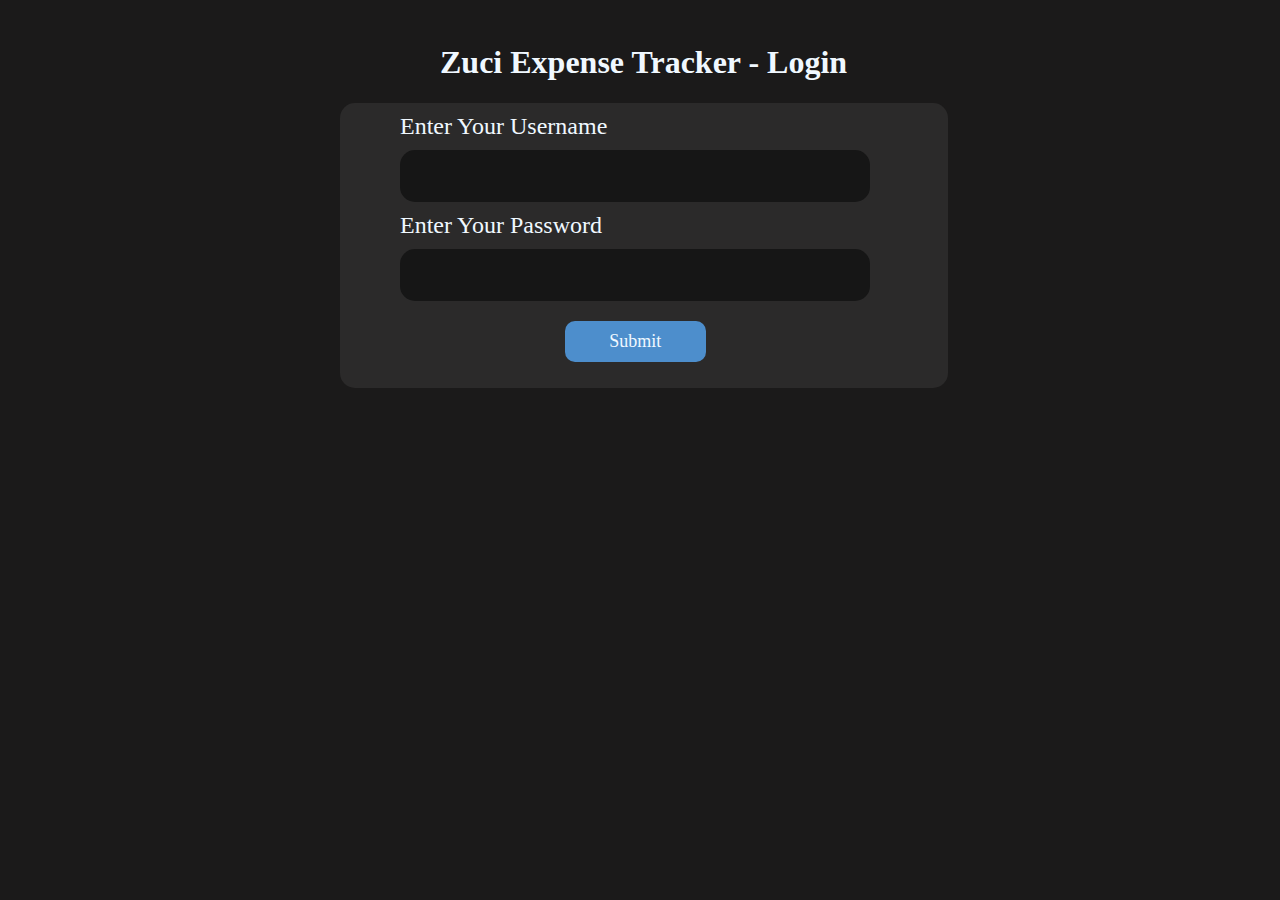
==== login.html @ 19f9c5d1 "added login and signup page" ====
<!DOCTYPE html>
<html lang="en">
<head>
    <meta charset="UTF-8">
    <meta name="viewport" content="width=device-width, initial-scale=1.0">
    <title>Document</title>
    <link rel="stylesheet" href="index.css">
</head>
<body style="background-color:rgb(27, 26, 26) ;">
    <div style="display: flex;flex-direction: row;justify-content: space-around;">
    <section id="section3" style="height:fit-content; width: 600px; padding: 15px;align-items: center;">
        <h1 class="heading" style="color:aliceblue;margin-left: 100px;">Zuci Expense Tracker - Login</h1>
        <div style="height: 265px;border-radius: 15px;width: 98%;display: flex;flex-direction: column;background-color: rgb(43, 42, 42);padding: 10px;justify-content: center;">
            <div style="width: 80%;height:100%;margin-left: 50px;display: flex;flex-direction: column;gap: 10px;font-size:x-large;color: aliceblue;">
                
                <label for="username">Enter Your Username</label><input type="text" id="username" name="" class="inputfields">
                <label for="password">Enter Your Password</label><input type="password" id="password" name="password" class="inputfields" required="">
                <button id="submitlogin" class="btn" style="background-color:rgb(77, 142, 204) ;width: 30%;align-items: center;align-self: center;">Submit</button>
            </div>
        </div>
    </section>
    </div>
    <script src="./login.js"></script>   
</body>
</html>
---- index.css ----
.container
{
    height:80px;
    width:145px;
    background-color: rgb(43, 42, 42);
    border-radius: 20px;
    padding: 15px;
    color: aliceblue;
    font-size: large;
   
    /* border: 5px black solid; */

}
.container1
{
    height:50px;
    width:110px;
    background-color: rgb(22, 22, 22);
    border-radius: 20px;
    padding: 15px;
    color: aliceblue;
    font-size: large;
   
    /* border: 5px black solid; */

}


/* Customize scrollbar appearance (optional) */


#transactionholderreport::-webkit-scrollbar {
    -ms-overflow-style: none;
    width: 0; /* Hide scrollbar in webkit browsers */
}



#piechart
{
    background: conic-gradient(
                    #7573df 10%,
                    #3b2622 90%
                ); 
    height: 250px; 
    width: 250px;
    border-radius: 50%; 
    margin-left: 50px;
    margin-top: 30px;
}

.btn
{
    margin-top: 10px;
    padding: 10px;
    border-radius: 10px;
    background-color:rgb(43, 42, 42);
    color: aliceblue;
    font-size: large;
    font-family:cursive;
    border: none;
}
.btn1
{
    width: 107px;
    gap: 20px;
    padding: 10px;
    border-radius: 10px;
    background-color:rgb(43, 42, 42);
    color: aliceblue;
    font-size: large;
    font-family:cursive;
    border: none;
}
.heading
{
   color: aliceblue;
}
.page
{
    background-color:rgb(22, 22, 22);
}
.info
{
    margin-top: 30px;
    margin-left: 5px;
    
}
.info1
{
    margin-top: 5px;
    margin-left: 5px;
    
}

#transaction
{
    border-radius: 15px;
    background-color:rgb(43, 42, 42);
    height: 50px;
    margin-top: 10px; 
    color: aliceblue;
    padding: 15px;
    width: 90%; 
    display: flex;
    flex-direction: row;
    align-items: center;
    justify-content: flex-start;
    gap:15px
}

#reporttransaction
{
    border-radius: 15px;
    background-color:rgb(43, 42, 42);
    height: 50px;
    margin-top: 10px;
    /* margin-left: 15px;  */
    margin-left: auto;
    margin-right: auto;
    color: aliceblue;
    padding: 15px;
    width: 90%; 
    display: flex;
    flex-direction: row;
    align-items: center;
    justify-content: flex-start;
    gap:15px
    
}
#reporttransactionholder::-webkit-scrollbar {
    width: 5px;
    background-color:aliceblue ;
    border-radius: 5px;

}
#transactionholder::-webkit-scrollbar {
    width: 3px;
    background-color: rgb(43, 42, 42);
    border-radius: 5px;

}

#reporttransactionholder
{
    background-color:rgb(43, 42, 42);
}

.inputfields
{
    border-radius: 15px;
    height: 50px;
    border: none;
    background-color:rgb(22, 22, 22);
    padding-left: 10px;
    font-size: large;
    font-family: cursive;
    color: aliceblue;
}
.msg
{
    display: none;
}
#categoryandname
{
    display: flex;
    flex-direction: column;
    gap:5px;
}
#dateBox
{
    display: flex;
    background-color: rgb(27, 26, 26);
    height: 65px;
    flex-direction: column;
    align-items: center;
    justify-content: center;
    width: 55px;
    border-radius: 10px;
}
#buttondate
{
    margin-top: 10px;
    padding: 10px;
    border-radius: 10px;
    background-color:rgb(77, 142, 204);
    color: aliceblue;
    font-size: large;
    font-family:cursive;
    border: none;
}

#buttonyear
{
    margin-top: 10px;
    padding: 10px;
    border-radius: 10px;
    background-color:rgb(77, 142, 204);
    color: aliceblue;
    font-size: large;
    font-family:cursive;
    border: none;
}
#reportnotransaction
{
    color: aliceblue;
    margin: auto;
}
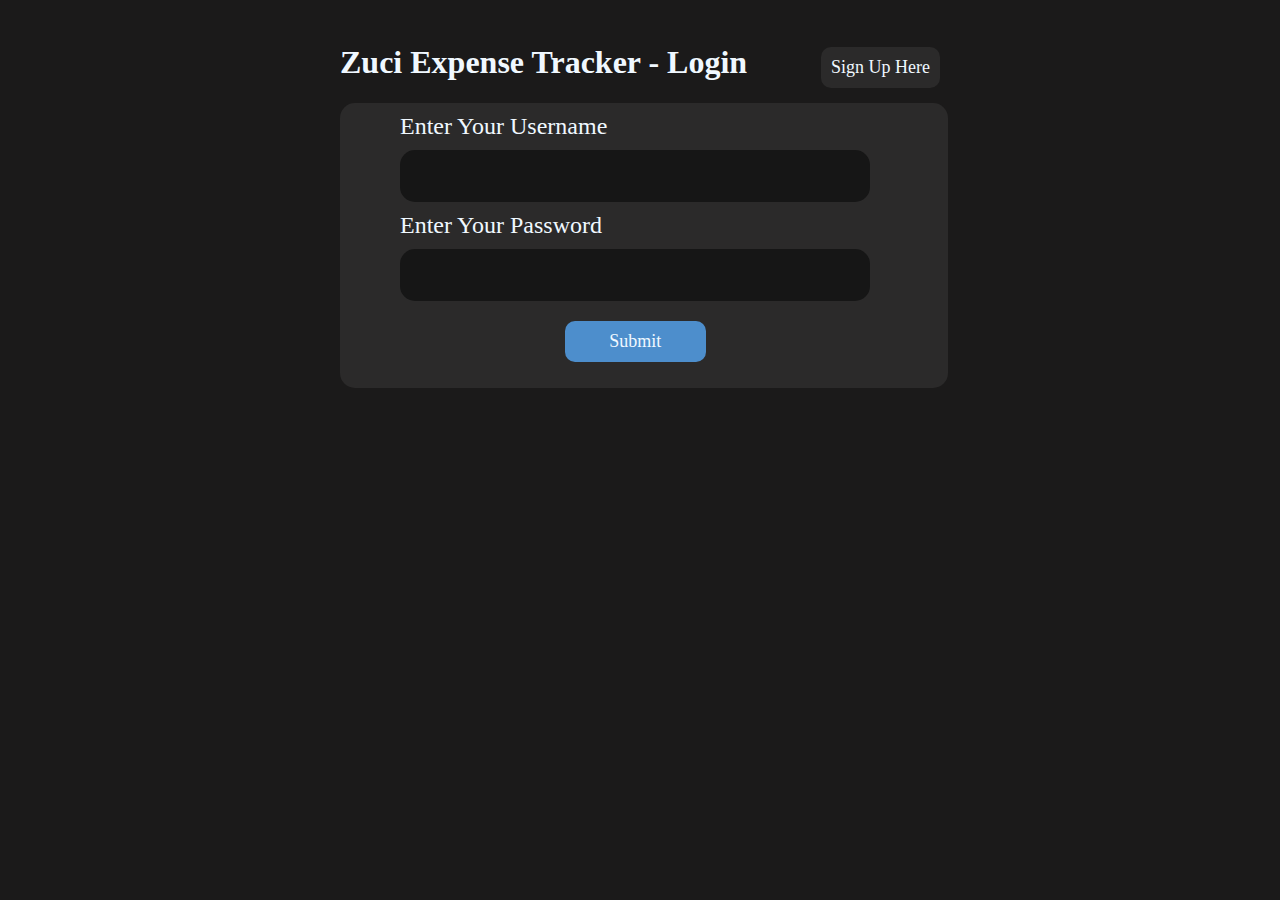
==== commit a57cb72e: "added login and signup" ====
--- a/login.html
+++ b/login.html
@@ -1,25 +1,36 @@
 <!DOCTYPE html>
 <html lang="en">
+
 <head>
-    <meta charset="UTF-8">
-    <meta name="viewport" content="width=device-width, initial-scale=1.0">
-    <title>Document</title>
-    <link rel="stylesheet" href="index.css">
+  <meta charset="UTF-8">
+  <meta name="viewport" content="width=device-width, initial-scale=1.0">
+  <title>Document</title>
+  <link rel="stylesheet" href="index.css">
 </head>
-<body style="background-color:rgb(27, 26, 26) ;">
-    <div style="display: flex;flex-direction: row;justify-content: space-around;">
+
+<body style="background-color:rgb(27, 26, 26) ;font-family: cursive;">
+  <div style="display: flex;flex-direction: row;justify-content: space-around;">
     <section id="section3" style="height:fit-content; width: 600px; padding: 15px;align-items: center;">
-        <h1 class="heading" style="color:aliceblue;margin-left: 100px;">Zuci Expense Tracker - Login</h1>
-        <div style="height: 265px;border-radius: 15px;width: 98%;display: flex;flex-direction: column;background-color: rgb(43, 42, 42);padding: 10px;justify-content: center;">
-            <div style="width: 80%;height:100%;margin-left: 50px;display: flex;flex-direction: column;gap: 10px;font-size:x-large;color: aliceblue;">
-                
-                <label for="username">Enter Your Username</label><input type="text" id="username" name="" class="inputfields">
-                <label for="password">Enter Your Password</label><input type="password" id="password" name="password" class="inputfields" required="">
-                <button id="submitlogin" class="btn" style="background-color:rgb(77, 142, 204) ;width: 30%;align-items: center;align-self: center;">Submit</button>
-            </div>
+      <div style="display: flex;flex-direction: row;justify-content: space-between;
+      align-items: center;">
+        <h1 class="heading" style="color:aliceblue;">Zuci Expense Tracker - Login</h1>
+        <button class="btn" id="signupbutton">Sign Up Here</button>
+      </div>
+      <div
+        style="height: 265px;border-radius: 15px;width: 98%;display: flex;flex-direction: column;background-color: rgb(43, 42, 42);padding: 10px;justify-content: center;">
+        <div
+          style="width: 80%;height:100%;margin-left: 50px;display: flex;flex-direction: column;gap: 10px;font-size:x-large;color: aliceblue;">
+
+          <label for="username">Enter Your Username</label><input type="text" id="username" name="" class="inputfields">
+          <label for="password">Enter Your Password</label><input type="password" id="password" name="password"
+            class="inputfields" required="">
+          <button id="submitlogin" class="btn"
+            style="background-color:rgb(77, 142, 204) ;width: 30%;align-items: center;align-self: center;">Submit</button>
         </div>
+      </div>
     </section>
-    </div>
-    <script src="./login.js"></script>   
+  </div>
+  <script src="./login.js"></script>
 </body>
+
 </html>--- a/index.css
+++ b/index.css
@@ -1,26 +1,25 @@
-.container
-{
-    height:80px;
-    width:145px;
+.container {
+    height: 80px;
+    width: 145px;
     background-color: rgb(43, 42, 42);
     border-radius: 20px;
     padding: 15px;
     color: aliceblue;
     font-size: large;
-   
+
     /* border: 5px black solid; */
 
 }
-.container1
-{
-    height:50px;
-    width:110px;
+
+.container1 {
+    height: 50px;
+    width: 110px;
     background-color: rgb(22, 22, 22);
     border-radius: 20px;
     padding: 15px;
     color: aliceblue;
     font-size: large;
-   
+
     /* border: 5px black solid; */
 
 }
@@ -31,88 +30,83 @@
 
 #transactionholderreport::-webkit-scrollbar {
     -ms-overflow-style: none;
-    width: 0; /* Hide scrollbar in webkit browsers */
-}
-
-
-
-#piechart
-{
-    background: conic-gradient(
-                    #7573df 10%,
-                    #3b2622 90%
-                ); 
-    height: 250px; 
+    width: 0;
+    /* Hide scrollbar in webkit browsers */
+}
+
+
+
+#piechart {
+    background: conic-gradient(#7573df 10%,
+            #3b2622 90%);
+    height: 250px;
     width: 250px;
-    border-radius: 50%; 
+    border-radius: 50%;
     margin-left: 50px;
     margin-top: 30px;
 }
 
-.btn
-{
-    margin-top: 10px;
-    padding: 10px;
-    border-radius: 10px;
-    background-color:rgb(43, 42, 42);
-    color: aliceblue;
-    font-size: large;
-    font-family:cursive;
-    border: none;
-}
-.btn1
-{
+.btn {
+    margin-top: 10px;
+    padding: 10px;
+    border-radius: 10px;
+    background-color: rgb(43, 42, 42);
+    color: aliceblue;
+    font-size: large;
+    font-family: cursive;
+    border: none;
+}
+
+.btn1 {
     width: 107px;
     gap: 20px;
     padding: 10px;
     border-radius: 10px;
-    background-color:rgb(43, 42, 42);
-    color: aliceblue;
-    font-size: large;
-    font-family:cursive;
-    border: none;
-}
-.heading
-{
-   color: aliceblue;
-}
-.page
-{
-    background-color:rgb(22, 22, 22);
-}
-.info
-{
+    background-color: rgb(43, 42, 42);
+    color: aliceblue;
+    font-size: large;
+    font-family: cursive;
+    border: none;
+}
+
+.heading {
+    color: aliceblue;
+}
+
+.page {
+    background-color: rgb(22, 22, 22);
+}
+
+.info {
     margin-top: 30px;
     margin-left: 5px;
-    
-}
-.info1
-{
+
+}
+
+.info1 {
     margin-top: 5px;
     margin-left: 5px;
-    
-}
-
-#transaction
-{
+
+}
+
+#transaction {
     border-radius: 15px;
-    background-color:rgb(43, 42, 42);
-    height: 50px;
-    margin-top: 10px; 
-    color: aliceblue;
-    padding: 15px;
-    width: 90%; 
+    background-color: rgb(43, 42, 42);
+    height: 50px;
+    margin-top: 10px;
+    color: aliceblue;
+    padding: 15px;
+    width: 90%;
     display: flex;
     flex-direction: row;
     align-items: center;
     justify-content: flex-start;
-    gap:15px
-}
-
-#reporttransaction
-{
+    gap: 15px
+}
+
+#reporttransaction {
     border-radius: 15px;
-    background-color:rgb(43, 42, 42);
+    background-color: rgb(43, 42, 42);
     height: 50px;
     margin-top: 10px;
     /* margin-left: 15px;  */
@@ -120,20 +114,21 @@
     margin-right: auto;
     color: aliceblue;
     padding: 15px;
-    width: 90%; 
+    width: 90%;
     display: flex;
     flex-direction: row;
     align-items: center;
     justify-content: flex-start;
-    gap:15px
-    
-}
+    gap: 15px
+}
+
 #reporttransactionholder::-webkit-scrollbar {
     width: 5px;
-    background-color:aliceblue ;
+    background-color: aliceblue;
     border-radius: 5px;
 
 }
+
 #transactionholder::-webkit-scrollbar {
     width: 3px;
     background-color: rgb(43, 42, 42);
@@ -141,34 +136,32 @@
 
 }
 
-#reporttransactionholder
-{
-    background-color:rgb(43, 42, 42);
-}
-
-.inputfields
-{
+#reporttransactionholder {
+    background-color: rgb(43, 42, 42);
+}
+
+.inputfields {
     border-radius: 15px;
     height: 50px;
     border: none;
-    background-color:rgb(22, 22, 22);
+    background-color: rgb(22, 22, 22);
     padding-left: 10px;
     font-size: large;
     font-family: cursive;
     color: aliceblue;
 }
-.msg
-{
+
+.msg {
     display: none;
 }
-#categoryandname
-{
+
+#categoryandname {
     display: flex;
     flex-direction: column;
-    gap:5px;
-}
-#dateBox
-{
+    gap: 5px;
+}
+
+#dateBox {
     display: flex;
     background-color: rgb(27, 26, 26);
     height: 65px;
@@ -178,31 +171,30 @@
     width: 55px;
     border-radius: 10px;
 }
-#buttondate
-{
-    margin-top: 10px;
-    padding: 10px;
-    border-radius: 10px;
-    background-color:rgb(77, 142, 204);
-    color: aliceblue;
-    font-size: large;
-    font-family:cursive;
-    border: none;
-}
-
-#buttonyear
-{
-    margin-top: 10px;
-    padding: 10px;
-    border-radius: 10px;
-    background-color:rgb(77, 142, 204);
-    color: aliceblue;
-    font-size: large;
-    font-family:cursive;
-    border: none;
-}
-#reportnotransaction
-{
+
+#buttondate {
+    margin-top: 10px;
+    padding: 10px;
+    border-radius: 10px;
+    background-color: rgb(77, 142, 204);
+    color: aliceblue;
+    font-size: large;
+    font-family: cursive;
+    border: none;
+}
+
+#buttonyear {
+    margin-top: 10px;
+    padding: 10px;
+    border-radius: 10px;
+    background-color: rgb(77, 142, 204);
+    color: aliceblue;
+    font-size: large;
+    font-family: cursive;
+    border: none;
+}
+
+#reportnotransaction {
     color: aliceblue;
     margin: auto;
-}
+}